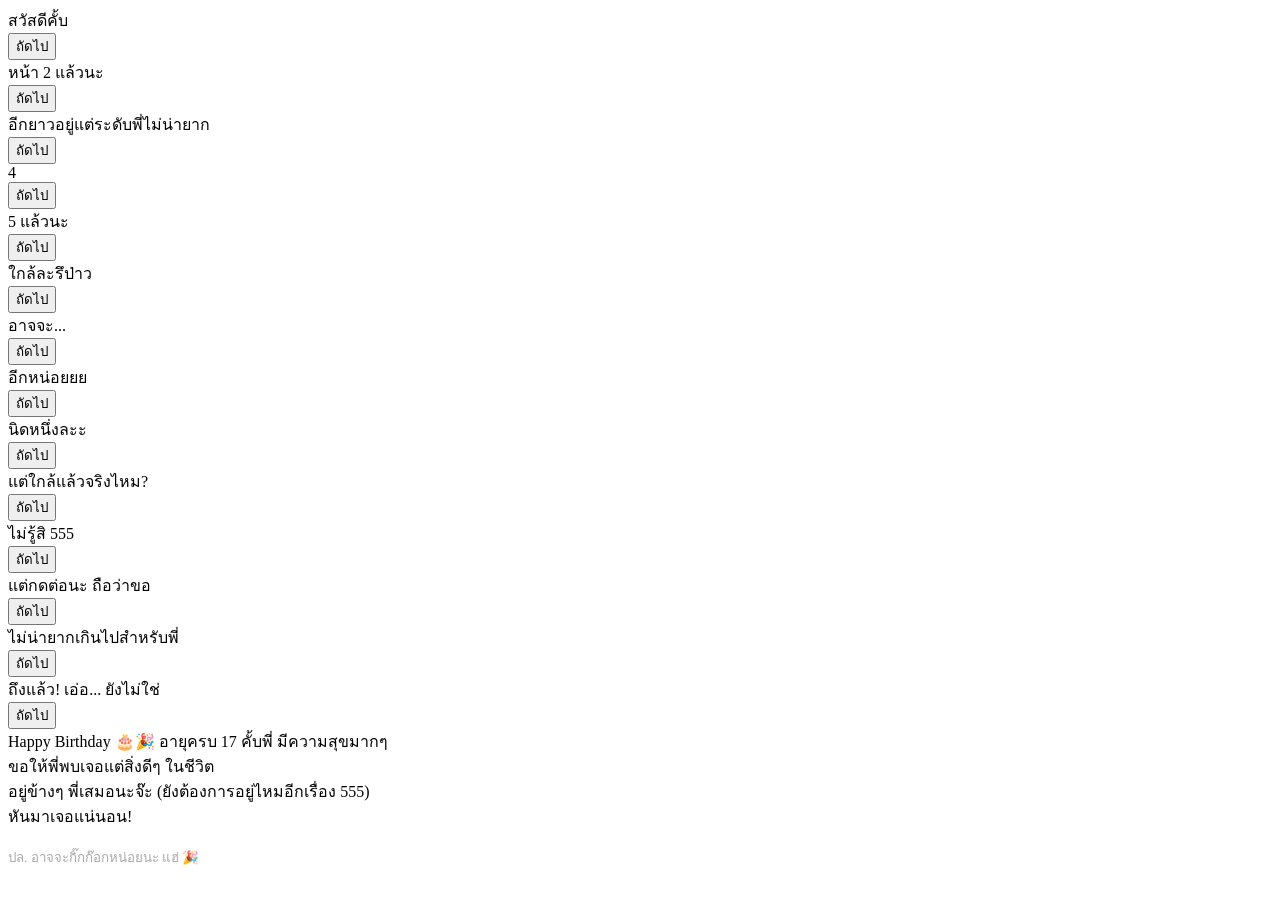
==== wish.html @ 87b06e03 "Add files via upload" ====
<!DOCTYPE html>
<html lang="th">
<head>
    <meta charset="UTF-8">
    <meta name="viewport" content="width=device-width, initial-scale=1.0">
    <title>Wish - Happy Birthday</title>
    <link rel="stylesheet" href="R2.CSS">
</head>
<body>
    <div class="book">
        <div class="page active">สวัสดีคั้บ <br><button onclick="next()">ถัดไป</button></div>
        <div class="page">หน้า 2 แล้วนะ<br><button onclick="next()">ถัดไป</button></div>
        <div class="page">อีกยาวอยู่แต่ระดับพี่ไม่น่ายาก<br><button onclick="next()">ถัดไป</button></div>
        <div class="page">4<br><button onclick="next()">ถัดไป</button></div>
        <div class="page">5 แล้วนะ<br><button onclick="next()">ถัดไป</button></div>
        <div class="page">ใกล้ละรึป่าว<br><button onclick="next()">ถัดไป</button></div>
        <div class="page">อาจจะ...<br><button onclick="next()">ถัดไป</button></div>
        <div class="page">อีกหน่อยยย<br><button onclick="next()">ถัดไป</button></div>
        <div class="page">นิดหนึ่งละะ<br><button onclick="next()">ถัดไป</button></div>
        <div class="page">แต่ใกล้แล้วจริงไหม?<br><button onclick="next()">ถัดไป</button></div>    
        <div class="page">ไม่รู้สิ 555<br><button onclick="next()">ถัดไป</button></div>
        <div class="page">แต่กดต่อนะ ถือว่าขอ<br><button onclick="next()">ถัดไป</button></div>
        <div class="page">ไม่น่ายากเกินไปสำหรับพี่<br><button onclick="next()">ถัดไป</button></div>
        <div class="page">ถึงแล้ว! เอ่อ... ยังไม่ใช่<br><button onclick="next()">ถัดไป</button></div>
        
        <div class="page"> 
            <span class="hb-text">Happy Birthday 🎂🎉</span>
            อายุครบ 17 คั้บพี่ มีความสุขมากๆ<br>
            ขอให้พี่พบเจอแต่สิ่งดีๆ ในชีวิต<br>
            อยู่ข้างๆ พี่เสมอนะจ๊ะ (ยังต้องการอยู่ไหมอีกเรื่อง 555)<br>
            หันมาเจอแน่นอน!<br><br>
            <small style="color: #aaa;">ปล. อาจจะกิ๊กก๊อกหน่อยนะ แฮ่ 🎉</small>
        </div>
    </div>

    <script src="R2.JS"></script>
</body>
</html>
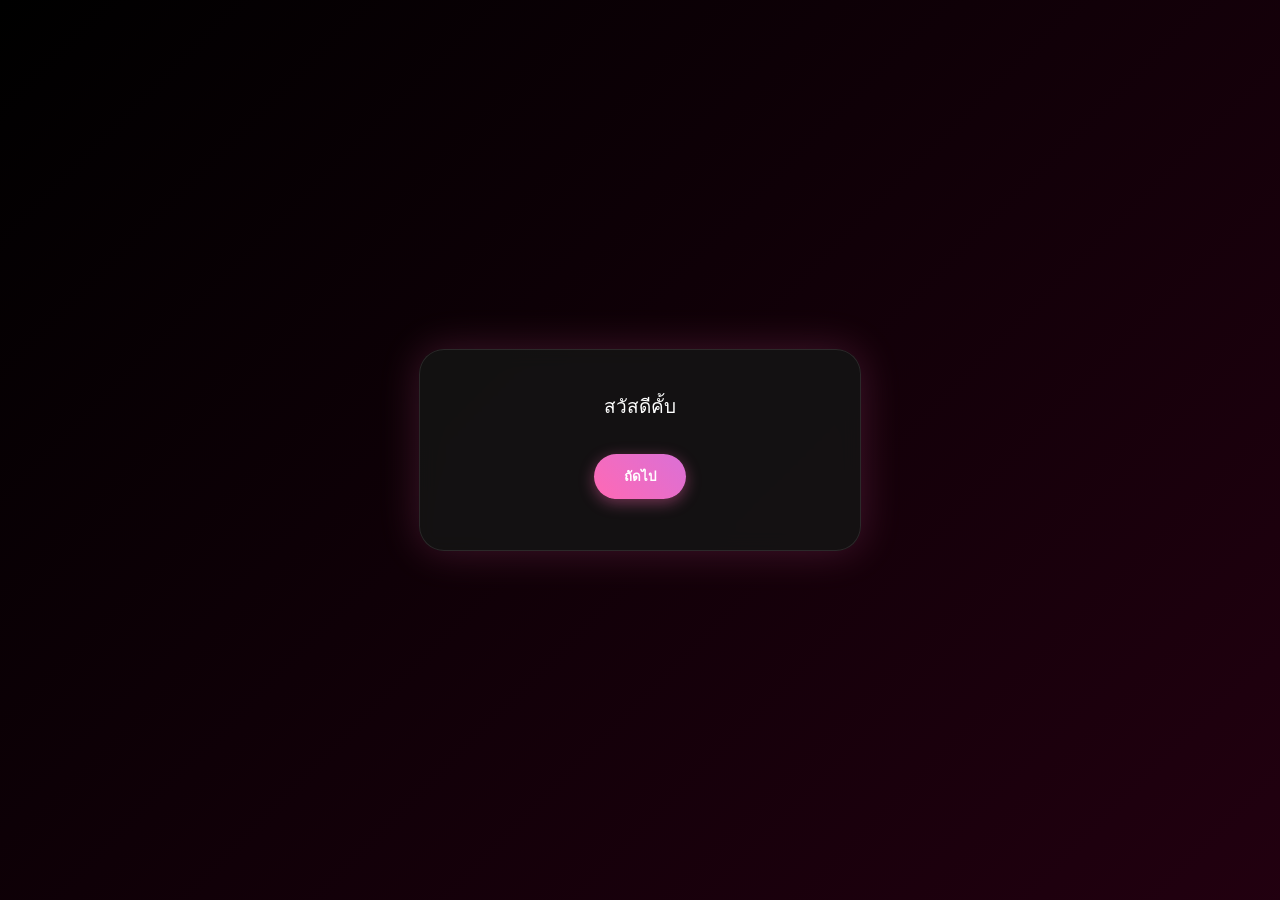
==== commit 6b18475f: "Add files via upload" ====
--- a/wish.html
+++ b/wish.html
@@ -4,7 +4,7 @@
     <meta charset="UTF-8">
     <meta name="viewport" content="width=device-width, initial-scale=1.0">
     <title>Wish - Happy Birthday</title>
-    <link rel="stylesheet" href="R2.CSS">
+    <link rel="stylesheet" href="t.css">
 </head>
 <body>
     <div class="book">
@@ -33,6 +33,6 @@
         </div>
     </div>
 
-    <script src="R2.JS"></script>
+    <script src="t.js"></script>
 </body>
 </html>
--- a/t.css
+++ b/t.css
@@ -0,0 +1,79 @@
+body {
+    background: linear-gradient(-45deg, #000000, #1a001a, #2d0015, #000000);
+    background-size: 400% 400%;
+    animation: gradientBG 10s ease infinite;
+    color: white;
+    font-family: 'Segoe UI', Tahoma, Geneva, Verdana, sans-serif;
+    text-align: center;
+    margin: 0;
+    display: flex;
+    align-items: center;
+    justify-content: center;
+    height: 100vh;
+    overflow: hidden;
+}
+
+@keyframes gradientBG {
+    0% { background-position: 0% 50%; }
+    50% { background-position: 100% 50%; }
+    100% { background-position: 0% 50%; }
+}
+
+.book {
+    width: 85%;
+    max-width: 400px;
+    background: rgba(20, 20, 20, 0.85); 
+    backdrop-filter: blur(10px);
+    border-radius: 25px;
+    padding: 40px 20px;
+    box-shadow: 0 0 40px rgba(255, 105, 180, 0.2);
+    border: 1px solid rgba(255, 255, 255, 0.1);
+}
+
+.page {
+    display: none;
+    line-height: 1.8;
+    font-size: 19px;
+    min-height: 120px;
+}
+
+.page.active {
+    display: block;
+    animation: slideIn 0.5s ease-out;
+}
+
+@keyframes slideIn {
+    from { opacity: 0; transform: scale(0.9); }
+    to { opacity: 1; transform: scale(1); }
+}
+
+button {
+    padding: 12px 30px;
+    margin-top: 30px;
+    border: none;
+    border-radius: 50px;
+    cursor: pointer;
+    background: linear-gradient(45deg, #FF69B4, #DA70D6);
+    color: white;
+    font-weight: bold;
+    box-shadow: 0 4px 15px rgba(255, 105, 180, 0.4);
+    transition: all 0.3s ease;
+}
+
+button:hover {
+    transform: translateY(-3px);
+    box-shadow: 0 6px 20px rgba(255, 105, 180, 0.6);
+}
+
+button:active {
+    transform: scale(0.95);
+}
+
+.hb-text {
+    color: #FF69B4;
+    font-size: 26px;
+    font-weight: bold;
+    display: block;
+    margin-bottom: 15px;
+    text-shadow: 0 0 15px rgba(255, 105, 180, 0.5);
+}
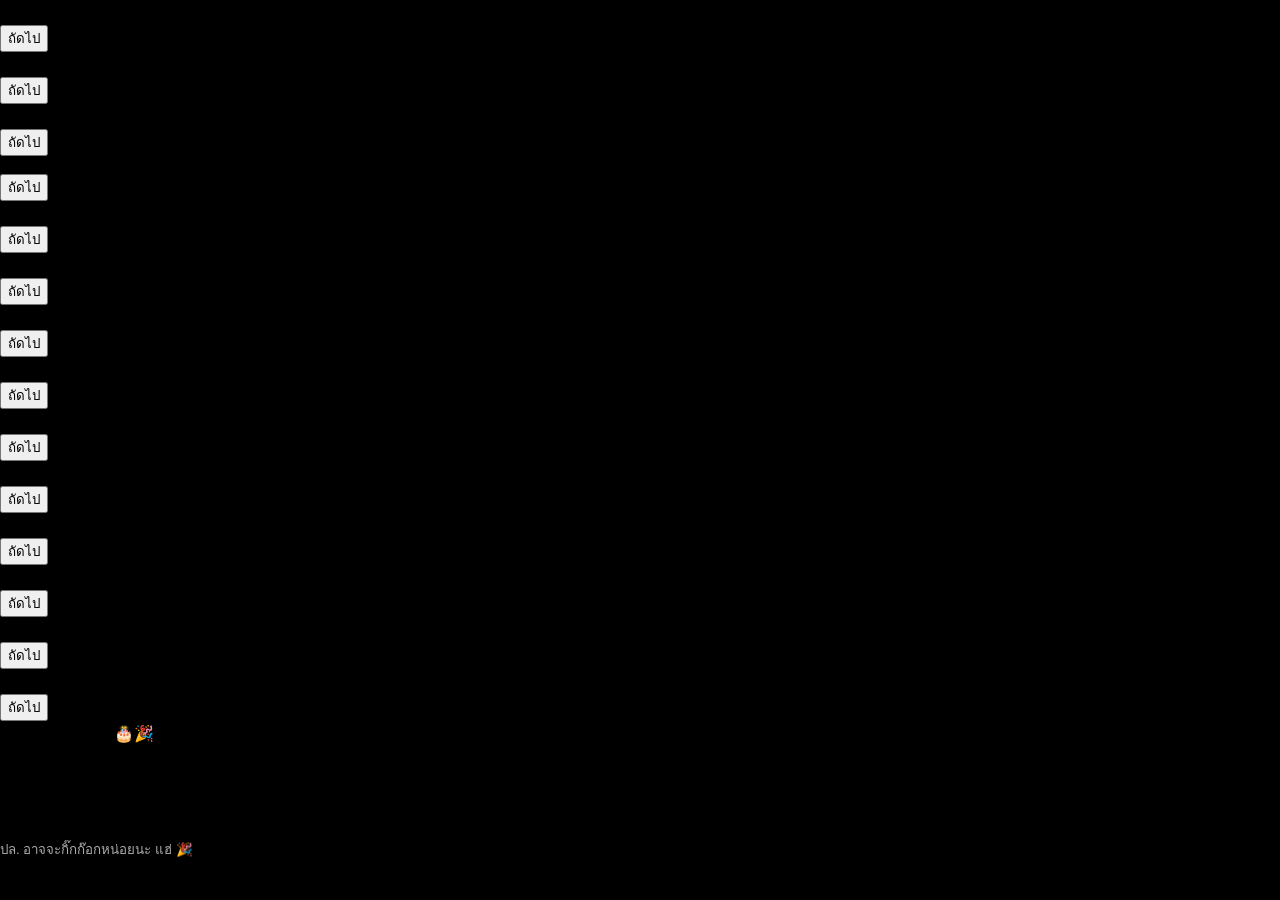
==== commit b8609a01: "Add files via upload" ====
--- a/wish.html
+++ b/wish.html
@@ -4,7 +4,7 @@
     <meta charset="UTF-8">
     <meta name="viewport" content="width=device-width, initial-scale=1.0">
     <title>Wish - Happy Birthday</title>
-    <link rel="stylesheet" href="t.css">
+    <link rel="stylesheet" href="style.css">
 </head>
 <body>
     <div class="book">
@@ -33,6 +33,6 @@
         </div>
     </div>
 
-    <script src="t.js"></script>
+    <script src="javascript1.js"></script>
 </body>
 </html>
--- a/style.css
+++ b/style.css
@@ -0,0 +1,93 @@
+body {
+  margin: 0;
+  background: black;
+  padding: 0;
+  overflow: hidden;
+  font-family: 'Arial', sans-serif;
+}
+
+canvas {
+  display: block;
+}
+
+/* ตัวเค้ก */
+.cake {
+  position: fixed;
+  top: 50%;
+  left: 50%;
+  transform: translate(-50%, -50%) scale(0);
+  width: 150px;
+  cursor: pointer;
+  z-index: 100;
+  display: flex;
+  flex-direction: column;
+  align-items: center;
+}
+
+.cake.show {
+  animation: bounce 1s forwards;
+}
+
+/* ชั้นเค้ก */
+.layer {
+  border-radius: 10px 10px 5px 5px;
+  border: 2px solid #fff;
+}
+
+.layer1 { width: 160px; height: 45px; background: #ff85a1; } /* ล่าง */
+.layer2 { width: 120px; height: 40px; background: #ffadc2; margin-bottom: -2px; } /* กลาง */
+.layer3 { width: 80px; height: 35px; background: #fff0f3; margin-bottom: -2px; } /* บน */
+
+/* เทียน */
+.candle {
+  width: 10px;
+  height: 25px;
+  background: #ffeb3b;
+  border-radius: 5px;
+  margin-bottom: -2px;
+  position: relative;
+}
+
+.candle::after {
+  content: '';
+  position: absolute;
+  top: -12px;
+  left: 50%;
+  transform: translateX(-50%);
+  width: 12px;
+  height: 15px;
+  background: #ff9800;
+  border-radius: 50% 50% 20% 80%;
+  animation: flicker 0.3s infinite alternate;
+}
+
+@keyframes flicker {
+  from { opacity: 0.8; transform: translateX(-50%) scale(1); }
+  to { opacity: 1; transform: translateX(-50%) scale(1.2); }
+}
+
+/* ข้อความสอน */
+#instruction {
+  position: fixed;
+  top: 70%;
+  left: 50%;
+  transform: translateX(-50%);
+  color: white;
+  font-size: 24px;
+  font-weight: bold;
+  text-shadow: 0 0 10px #FF69B4;
+  opacity: 0;
+  transition: opacity 1s ease;
+  z-index: 101;
+  pointer-events: none;
+}
+
+#instruction.show {
+  opacity: 1;
+}
+
+@keyframes bounce {
+  0% { transform: translate(-50%, -50%) scale(0); }
+  60% { transform: translate(-50%, -50%) scale(1.1); }
+  100% { transform: translate(-50%, -50%) scale(1); }
+}
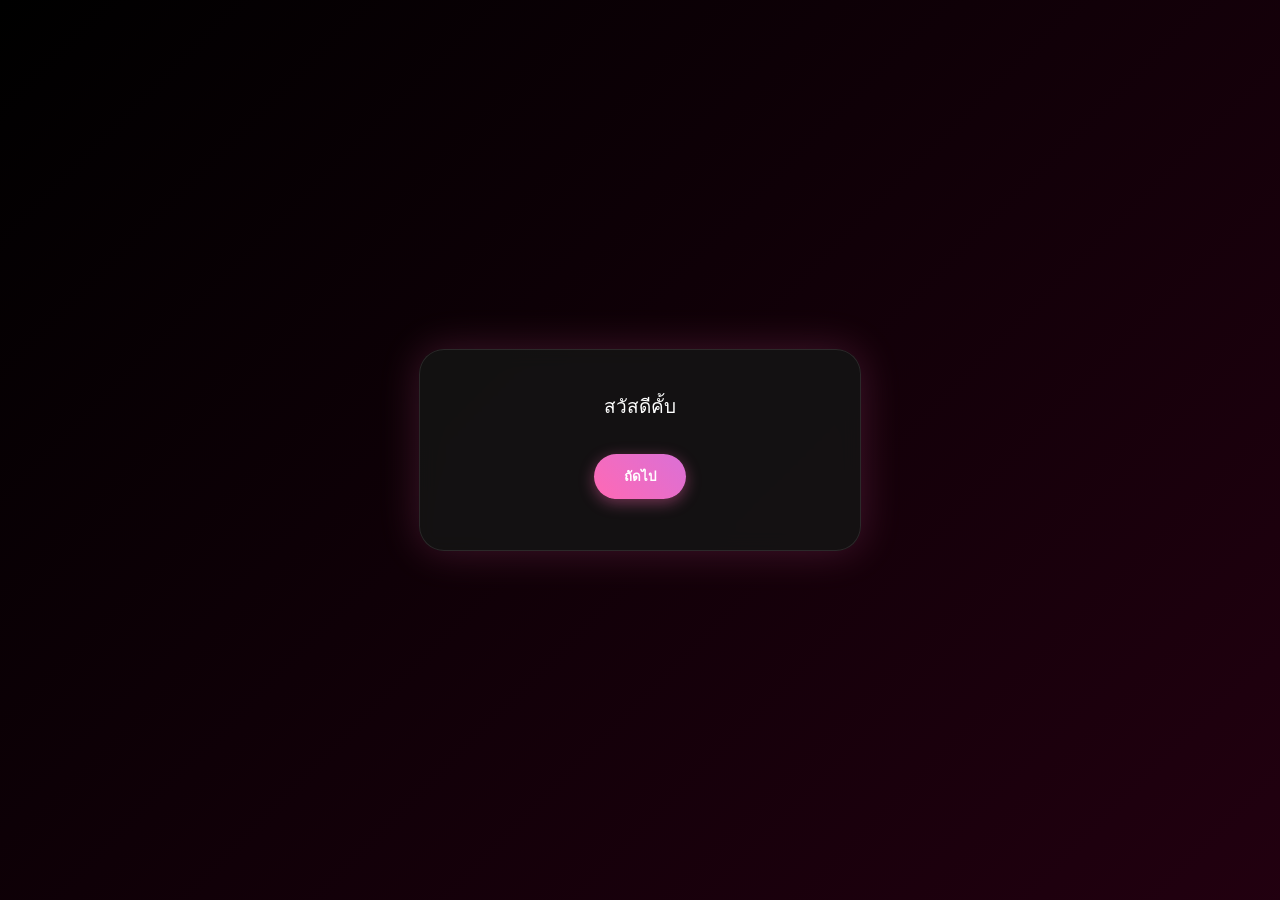
==== commit 9797463a: "Modify wish.html with new stylesheet and structure Updated the HTML structure and linked a new style" ====
--- a/wish.html
+++ b/wish.html
@@ -4,7 +4,7 @@
     <meta charset="UTF-8">
     <meta name="viewport" content="width=device-width, initial-scale=1.0">
     <title>Wish - Happy Birthday</title>
-    <link rel="stylesheet" href="style.css">
+    <link rel="stylesheet" href="style1.css">
 </head>
 <body>
     <div class="book">
@@ -35,4 +35,4 @@
 
     <script src="javascript1.js"></script>
 </body>
-</html>+</html>
--- a/style1.css
+++ b/style1.css
@@ -0,0 +1,79 @@
+body {
+    background: linear-gradient(-45deg, #000000, #1a001a, #2d0015, #000000);
+    background-size: 400% 400%;
+    animation: gradientBG 10s ease infinite;
+    color: white;
+    font-family: 'Segoe UI', Tahoma, Geneva, Verdana, sans-serif;
+    text-align: center;
+    margin: 0;
+    display: flex;
+    align-items: center;
+    justify-content: center;
+    height: 100vh;
+    overflow: hidden;
+}
+
+@keyframes gradientBG {
+    0% { background-position: 0% 50%; }
+    50% { background-position: 100% 50%; }
+    100% { background-position: 0% 50%; }
+}
+
+.book {
+    width: 85%;
+    max-width: 400px;
+    background: rgba(20, 20, 20, 0.85); 
+    backdrop-filter: blur(10px);
+    border-radius: 25px;
+    padding: 40px 20px;
+    box-shadow: 0 0 40px rgba(255, 105, 180, 0.2);
+    border: 1px solid rgba(255, 255, 255, 0.1);
+}
+
+.page {
+    display: none;
+    line-height: 1.8;
+    font-size: 19px;
+    min-height: 120px;
+}
+
+.page.active {
+    display: block;
+    animation: slideIn 0.5s ease-out;
+}
+
+@keyframes slideIn {
+    from { opacity: 0; transform: scale(0.9); }
+    to { opacity: 1; transform: scale(1); }
+}
+
+button {
+    padding: 12px 30px;
+    margin-top: 30px;
+    border: none;
+    border-radius: 50px;
+    cursor: pointer;
+    background: linear-gradient(45deg, #FF69B4, #DA70D6);
+    color: white;
+    font-weight: bold;
+    box-shadow: 0 4px 15px rgba(255, 105, 180, 0.4);
+    transition: all 0.3s ease;
+}
+
+button:hover {
+    transform: translateY(-3px);
+    box-shadow: 0 6px 20px rgba(255, 105, 180, 0.6);
+}
+
+button:active {
+    transform: scale(0.95);
+}
+
+.hb-text {
+    color: #FF69B4;
+    font-size: 26px;
+    font-weight: bold;
+    display: block;
+    margin-bottom: 15px;
+    text-shadow: 0 0 15px rgba(255, 105, 180, 0.5);
+}
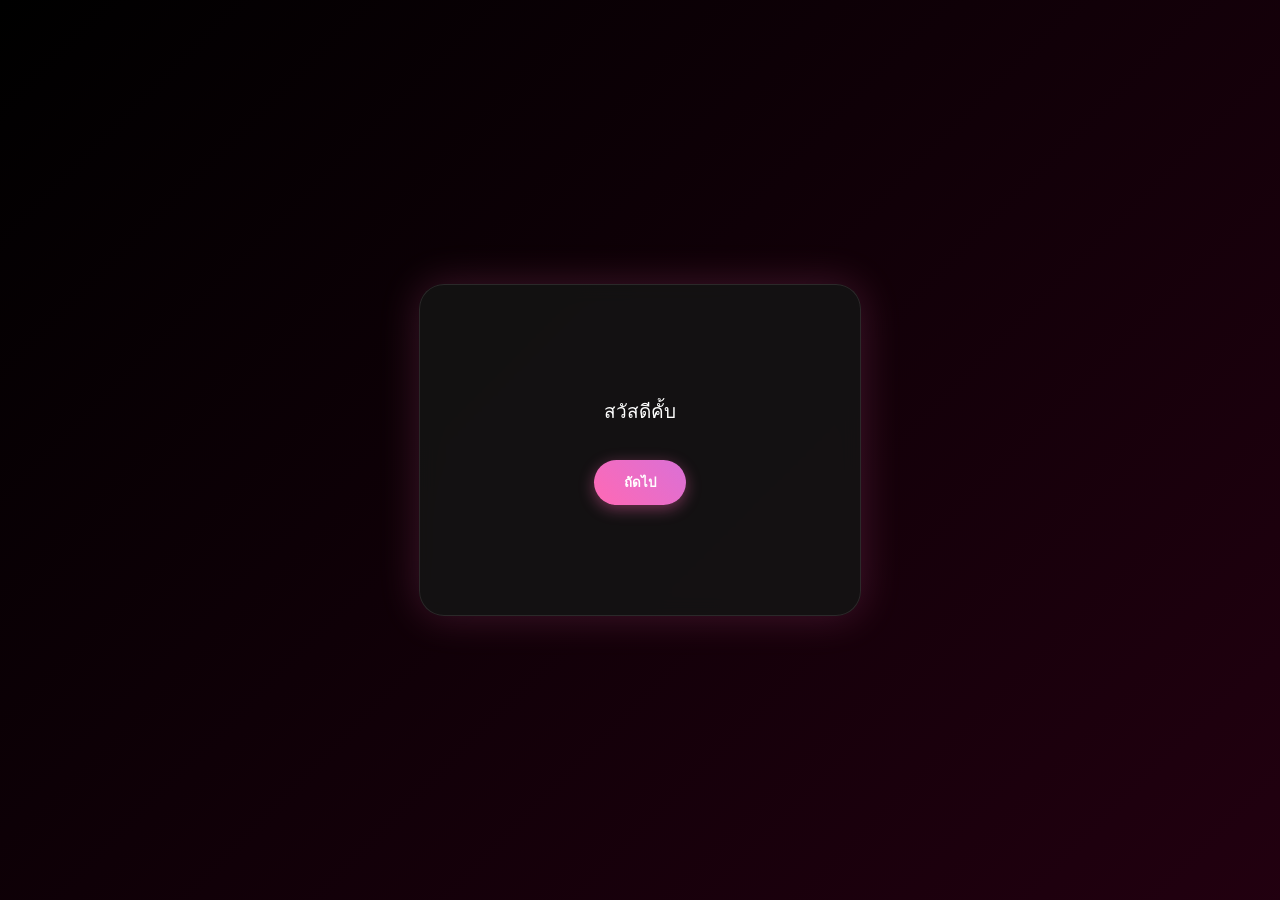
==== commit dd82489e: "Add files via upload" ====
--- a/wish.html
+++ b/wish.html
@@ -4,9 +4,105 @@
     <meta charset="UTF-8">
     <meta name="viewport" content="width=device-width, initial-scale=1.0">
     <title>Wish - Happy Birthday</title>
-    <link rel="stylesheet" href="style1.css">
+    <style>
+        /* --- CSS Section --- */
+        body {
+            background: linear-gradient(-45deg, #000000, #1a001a, #2d0015, #000000);
+            background-size: 400% 400%;
+            animation: gradientBG 10s ease infinite;
+            color: white;
+            font-family: 'Segoe UI', Tahoma, Geneva, Verdana, sans-serif;
+            text-align: center;
+            margin: 0;
+            display: flex;
+            align-items: center;
+            justify-content: center;
+            height: 100vh;
+            overflow: hidden;
+        }
+
+        @keyframes gradientBG {
+            0% { background-position: 0% 50%; }
+            50% { background-position: 100% 50%; }
+            100% { background-position: 0% 50%; }
+        }
+
+        .book {
+            width: 85%;
+            max-width: 400px;
+            background: rgba(20, 20, 20, 0.85); 
+            backdrop-filter: blur(10px);
+            border-radius: 25px;
+            padding: 40px 20px;
+            box-shadow: 0 0 40px rgba(255, 105, 180, 0.2);
+            border: 1px solid rgba(255, 255, 255, 0.1);
+            min-height: 250px;
+            display: flex;
+            flex-direction: column;
+            justify-content: center;
+            align-items: center;
+        }
+
+        .page {
+            display: none; /* ซ่อนหน้าปกติ */
+            line-height: 1.8;
+            font-size: 19px;
+            width: 100%;
+        }
+
+        .page.active {
+            display: flex; /* แสดงเมื่อ active */
+            flex-direction: column;
+            justify-content: center;
+            align-items: center;
+            animation: slideIn 0.5s ease-out;
+        }
+
+        @keyframes slideIn {
+            from { opacity: 0; transform: scale(0.9); }
+            to { opacity: 1; transform: scale(1); }
+        }
+
+        button {
+            padding: 12px 30px;
+            margin-top: 30px;
+            border: none;
+            border-radius: 50px;
+            cursor: pointer;
+            background: linear-gradient(45deg, #FF69B4, #DA70D6);
+            color: white;
+            font-weight: bold;
+            box-shadow: 0 4px 15px rgba(255, 105, 180, 0.4);
+            transition: all 0.3s ease;
+            outline: none;
+        }
+
+        button:hover {
+            transform: translateY(-3px);
+            box-shadow: 0 6px 20px rgba(255, 105, 180, 0.6);
+        }
+
+        button:active {
+            transform: scale(0.95);
+        }
+
+        .hb-text {
+            color: #FF69B4;
+            font-size: 26px;
+            font-weight: bold;
+            display: block;
+            margin-bottom: 15px;
+            text-shadow: 0 0 15px rgba(255, 105, 180, 0.5);
+        }
+
+        small {
+            margin-top: 15px;
+            display: block;
+        }
+    </style>
 </head>
 <body>
+
     <div class="book">
         <div class="page active">สวัสดีคั้บ <br><button onclick="next()">ถัดไป</button></div>
         <div class="page">หน้า 2 แล้วนะ<br><button onclick="next()">ถัดไป</button></div>
@@ -25,14 +121,26 @@
         
         <div class="page"> 
             <span class="hb-text">Happy Birthday 🎂🎉</span>
-            อายุครบ 17 คั้บพี่ มีความสุขมากๆ<br>
-            ขอให้พี่พบเจอแต่สิ่งดีๆ ในชีวิต<br>
-            อยู่ข้างๆ พี่เสมอนะจ๊ะ (ยังต้องการอยู่ไหมอีกเรื่อง 555)<br>
-            หันมาเจอแน่นอน!<br><br>
+            <div>อายุครบ 17 คั้บพี่ มีความสุขมากๆ</div>
+            <div>ขอให้พี่พบเจอแต่สิ่งดีๆ ในชีวิต</div>
+            <div>อยู่ข้างๆ พี่เสมอนะจ๊ะ (ยังต้องการอยู่ไหมอีกเรื่อง 555)</div>
+            <div>หันมาเจอแน่นอน!</div>
             <small style="color: #aaa;">ปล. อาจจะกิ๊กก๊อกหน่อยนะ แฮ่ 🎉</small>
         </div>
     </div>
 
-    <script src="javascript1.js"></script>
+    <script>
+        /* --- JavaScript Section --- */
+        let current = 0;
+        const pages = document.querySelectorAll(".page");
+
+        function next() {
+            if (current < pages.length - 1) {
+                pages[current].classList.remove("active");
+                current++;
+                pages[current].classList.add("active");
+            }
+        }
+    </script>
 </body>
-</html>
+</html>
